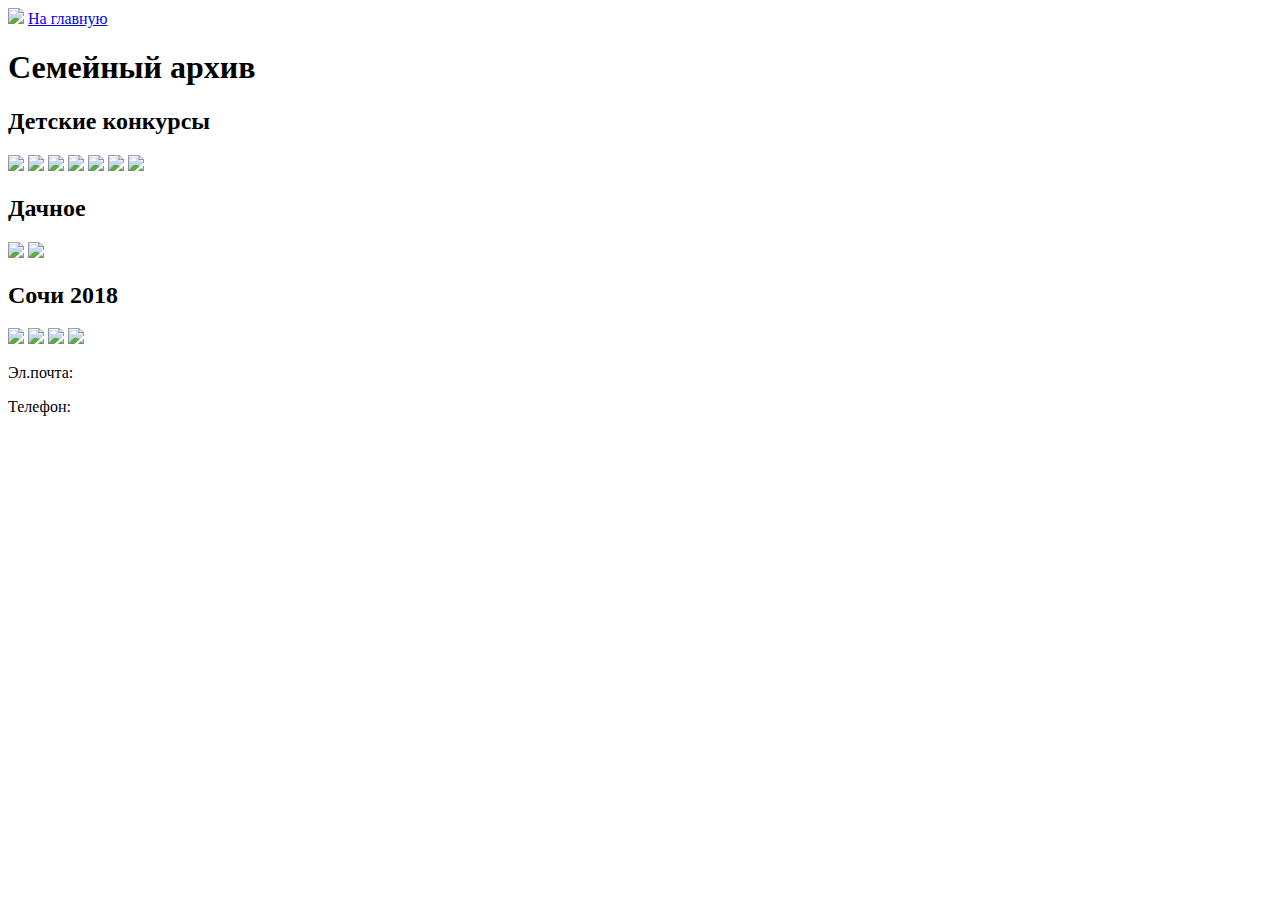
==== photos.html @ a45532a1 "Create photos.html" ====
<html>
    <head>
        <title>Самойлов и Ко</title>
        <link rel="stylesheet" href="style.css/">
    </head>
    <body>
        <header>
            <img src="https://learn.algoritmika.org/uploads/2021/01/logo_0_1611261359.svg">
            <a href="index.html">На главную</a>
        </header>
        <main>
            <h1>Семейный архив</h1>
            <h2>Детские конкурсы</h2>
                <img src="https://learn.algoritmika.org/uploads/2021/01/needlework-2375686_1920%201_0_1611261645.png">
                <img src="https://learn.algoritmika.org/uploads/2021/01/tram-1883143_640%201_0_1611261646.png">
                <img src="https://learn.algoritmika.org/uploads/2021/01/handmade-childrens-work-4823797_1920%201_0_1611261645.png">
                <img src="https://learn.algoritmika.org/uploads/2021/01/owl-2199129_1920%201_0_1611261645.png">
                <img src="https://learn.algoritmika.org/uploads/2021/01/crafts-out-of-clay-752738_640%201_0_1611261645.png">
                <img src="https://learn.algoritmika.org/uploads/2021/01/baby-doll-1172494_1920%201_0_1611261645.png">
                <img src="https://learn.algoritmika.org/uploads/2021/01/amber-3390188_1920%201_0_1611261645.png">
            <h2>Дачное</h2>
                <img src="https://learn.algoritmika.org/uploads/2021/01/vegetables-1892900_1920%201_0_1611261646.png">
                <img src="https://learn.algoritmika.org/uploads/2021/01/flora-3798010_1920%201_0_1611261645.png">
            <h2>Сочи 2018</h2>
            <img src="https://learn.algoritmika.org/uploads/2021/01/sea-2097890_1920%201_0_1611261646.png">
            <img src="https://learn.algoritmika.org/uploads/2021/01/hand-3479706_1920%201_0_1611261645.png">
            <img src="https://learn.algoritmika.org/uploads/2021/01/mountains-4982333_1920%201_0_1611261645.png">
            <img src="https://learn.algoritmika.org/uploads/2021/01/sochi-952140_1920%201_0_1611261646.png">
        </main>
        <footer>
            <p>Эл.почта:</p>
            <p>Телефон:</p>
        </footer>
    </body>
</html>
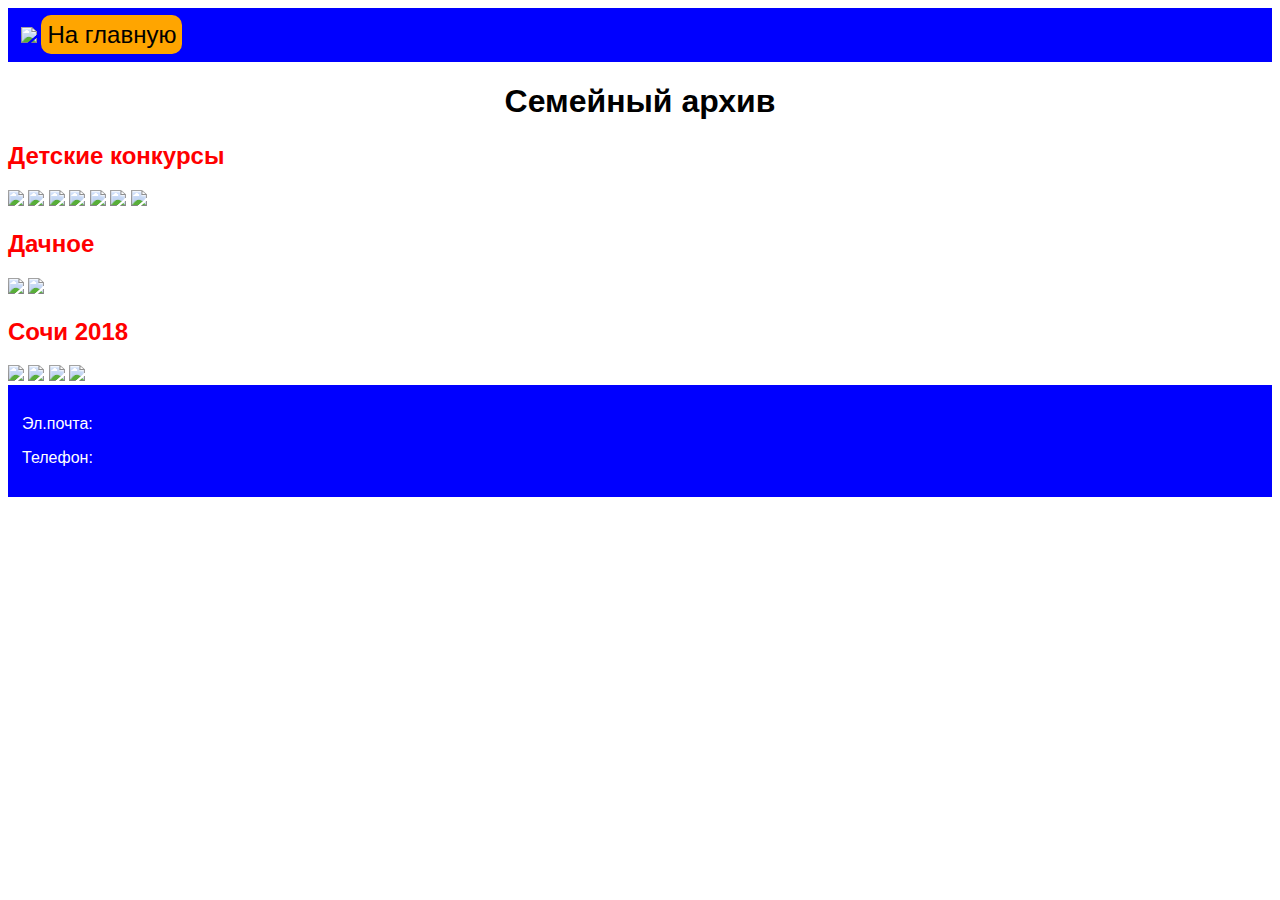
==== commit f0e94a8a: "Update photos.html" ====
--- a/photos.html
+++ b/photos.html
@@ -1,7 +1,7 @@
 <html>
     <head>
         <title>Самойлов и Ко</title>
-        <link rel="stylesheet" href="style.css/">
+        <link rel="stylesheet" href="style.css"/>
     </head>
     <body>
         <header>
--- a/style.css
+++ b/style.css
@@ -0,0 +1,46 @@
+body {
+    font-family: sans-serif;
+}
+
+header {
+    background-color: blue;
+    padding: 13px;
+}
+
+header a {
+    color: black;
+    background-color: orange;
+    padding: 6px;
+    font-size: 24px;
+    border-radius: 10px;
+    text-decoration: none;
+}
+
+h1 {
+    text-align: center;
+}
+
+h2 {
+    color: red;
+}
+
+ul {
+    list-style: url("https://learn.algoritmika.org/uploads/2021/01/Arrow%201_0_1611261359.svg");
+    margin-left: 25px;
+}
+
+.xa {
+    border-top: 4px solid black;
+    border-bottom: 4px solid black;
+    padding: 25px;
+}
+
+footer {
+    color: white;
+    background-color: blue;
+    padding: 14px;
+}
+
+h1 img {
+    margin: 15px;
+}
